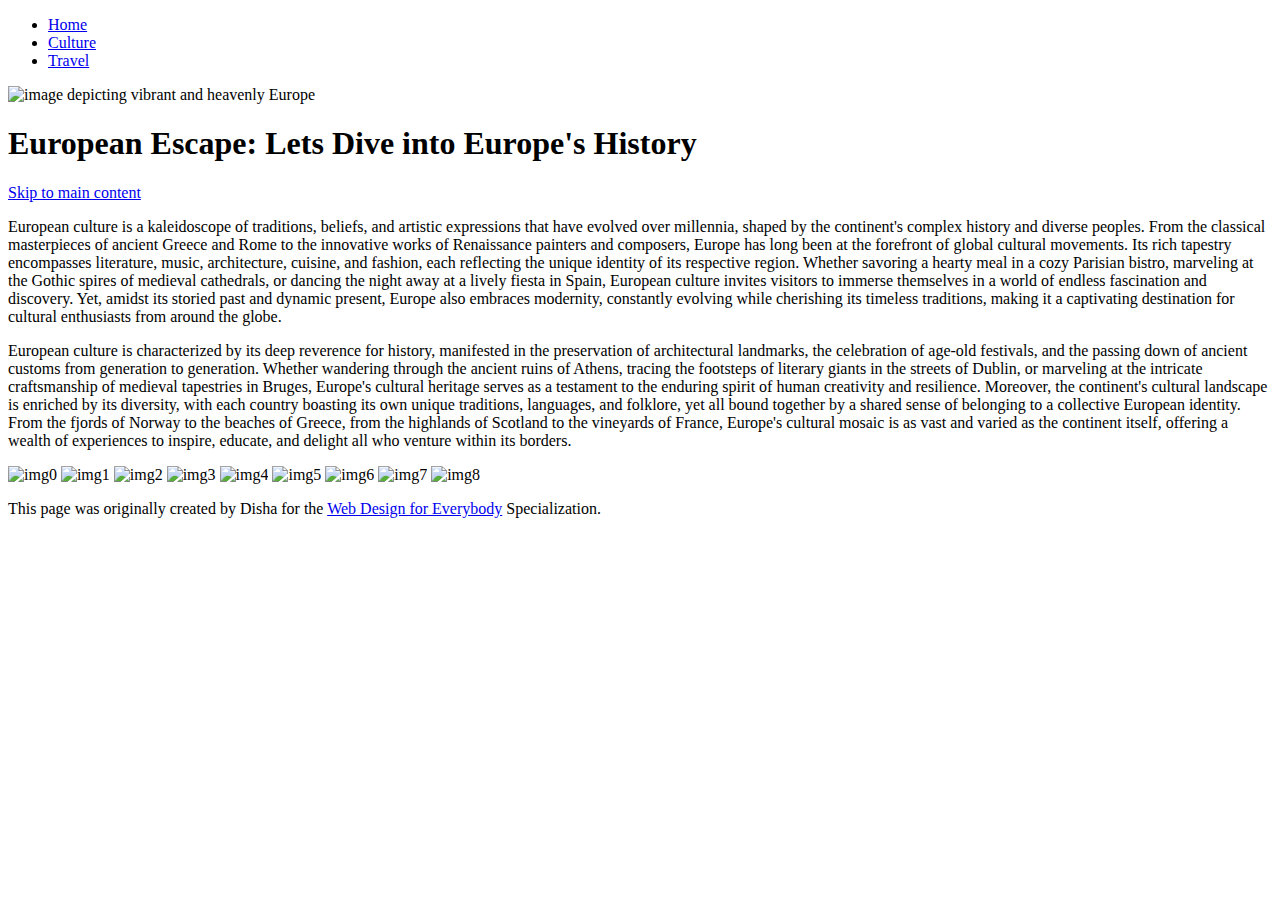
==== culture.html @ a82e8c4e "baseline work done" ====
<!DOCTYPE html>
<html lang="en">
<head>
    <meta charset="UTF-8">
    <meta name="viewport" content="width=device-width, initial-scale=1.0">
    <title>Europe</title>
</head>
<body>
    <header>
        <nav>
          <ul>
            <li><a href="index.html" class = "bar">Home</a></li>
            <li><a href="culture.html" class = "bar">Culture</a></li>
            <li><a href="travel.html" class = "bar">Travel </a></li>
          </ul>
        </nav>
        <img src="https://media.istockphoto.com/id/1173597900/photo/london-at-colorful-sunrise.webp?b=1&s=170667a&w=0&k=20&c=t-Q4-GhBhxkkabAaKGaU8YzuxqApym3sI19VBlKsQW0=" width="200" alt="image depicting vibrant and heavenly Europe">
        <h1>European Escape: Lets Dive into Europe's History</h1>
    </header>
    <a href="#main-content" class="skip-link" id="skip-link">Skip to main content</a>

    <main id="main-content" tabindex="-1">
        <p>European culture is a kaleidoscope of traditions, beliefs, and artistic expressions that have evolved over millennia, shaped by the continent's complex history and diverse peoples. From the classical masterpieces of ancient Greece and Rome to the innovative works of Renaissance painters and composers, Europe has long been at the forefront of global cultural movements. Its rich tapestry encompasses literature, music, architecture, cuisine, and fashion, each reflecting the unique identity of its respective region. Whether savoring a hearty meal in a cozy Parisian bistro, marveling at the Gothic spires of medieval cathedrals, or dancing the night away at a lively fiesta in Spain, European culture invites visitors to immerse themselves in a world of endless fascination and discovery. Yet, amidst its storied past and dynamic present, Europe also embraces modernity, constantly evolving while cherishing its timeless traditions, making it a captivating destination for cultural enthusiasts from around the globe.</p>
    
        <p>European culture is characterized by its deep reverence for history, manifested in the preservation of architectural landmarks, the celebration of age-old festivals, and the passing down of ancient customs from generation to generation. Whether wandering through the ancient ruins of Athens, tracing the footsteps of literary giants in the streets of Dublin, or marveling at the intricate craftsmanship of medieval tapestries in Bruges, Europe's cultural heritage serves as a testament to the enduring spirit of human creativity and resilience. Moreover, the continent's cultural landscape is enriched by its diversity, with each country boasting its own unique traditions, languages, and folklore, yet all bound together by a shared sense of belonging to a collective European identity. From the fjords of Norway to the beaches of Greece, from the highlands of Scotland to the vineyards of France, Europe's cultural mosaic is as vast and varied as the continent itself, offering a wealth of experiences to inspire, educate, and delight all who venture within its borders.</p>
        <div id="gallery">
            <img src="https://plus.unsplash.com/premium_photo-1697730291430-b2eabbd480f6?w=800&auto=format&fit=crop&q=60&ixlib=rb-4.0.3&ixid=M3wxMjA3fDB8MHxzZWFyY2h8OXx8ZXVyb3BlJTIwY3VsdHVyZXxlbnwwfHwwfHx8MA%3D%3D" alt="img0">
            <img alt="img1" href="https://images.unsplash.com/photo-1670569418239-52d8f8e663cd?w=800&auto=format&fit=crop&q=60&ixlib=rb-4.0.3&ixid=M3wxMjA3fDB8MHxzZWFyY2h8MTl8fGV1cm9wZSUyMGN1bHR1cmV8ZW58MHx8MHx8fDA%3D">
            <img alt="img2" href="https://images.unsplash.com/photo-1697571412756-1c4fbdb92f17?w=800&auto=format&fit=crop&q=60&ixlib=rb-4.0.3&ixid=M3wxMjA3fDB8MHxzZWFyY2h8MzZ8fGV1cm9wZSUyMGN1bHR1cmV8ZW58MHx8MHx8fDA%3D">
            <img alt="img3" href="https://images.unsplash.com/photo-1634156589964-c6da0fba0a05?w=800&auto=format&fit=crop&q=60&ixlib=rb-4.0.3&ixid=M3wxMjA3fDB8MHxzZWFyY2h8MzV8fGV1cm9wZSUyMGN1bHR1cmV8ZW58MHx8MHx8fDA%3D">
            <img alt="img4" href="https://images.unsplash.com/photo-1665955095293-cd80d2404f6e?w=800&auto=format&fit=crop&q=60&ixlib=rb-4.0.3&ixid=M3wxMjA3fDB8MHxzZWFyY2h8NDB8fGV1cm9wZSUyMGN1bHR1cmV8ZW58MHx8MHx8fDA%3D">
            <img alt="img5" href="https://images.unsplash.com/photo-1579817620968-220a12a099ff?w=800&auto=format&fit=crop&q=60&ixlib=rb-4.0.3&ixid=M3wxMjA3fDB8MHxzZWFyY2h8Mzh8fGV1cm9wZSUyMGN1bHR1cmV8ZW58MHx8MHx8fDA%3D">
            <img alt="img6" href="https://images.unsplash.com/photo-1686242339761-5ba21ed5b7ce?w=800&auto=format&fit=crop&q=60&ixlib=rb-4.0.3&ixid=M3wxMjA3fDB8MHxzZWFyY2h8NTV8fGV1cm9wZSUyMGN1bHR1cmV8ZW58MHx8MHx8fDA%3D">
            <img alt="img7" href="https://images.unsplash.com/photo-1618594511278-1764ba6885cc?w=800&auto=format&fit=crop&q=60&ixlib=rb-4.0.3&ixid=M3wxMjA3fDB8MHxzZWFyY2h8NjR8fGV1cm9wZSUyMGN1bHR1cmV8ZW58MHx8MHx8fDA%3D">
            <img alt="img8" href="https://images.unsplash.com/photo-1612293509840-afb0f18d417b?w=800&auto=format&fit=crop&q=60&ixlib=rb-4.0.3&ixid=M3wxMjA3fDB8MHxzZWFyY2h8NzJ8fGV1cm9wZSUyMGN1bHR1cmV8ZW58MHx8MHx8fDA%3D">
        </div>
    
      </main>
      <footer>
        <p>This page was originally created by Disha for the <a
            href="https://www.coursera.org/specializations/web-design"> Web Design for Everybody</a> Specialization.
        </p>
      </footer>
</body>
</html>
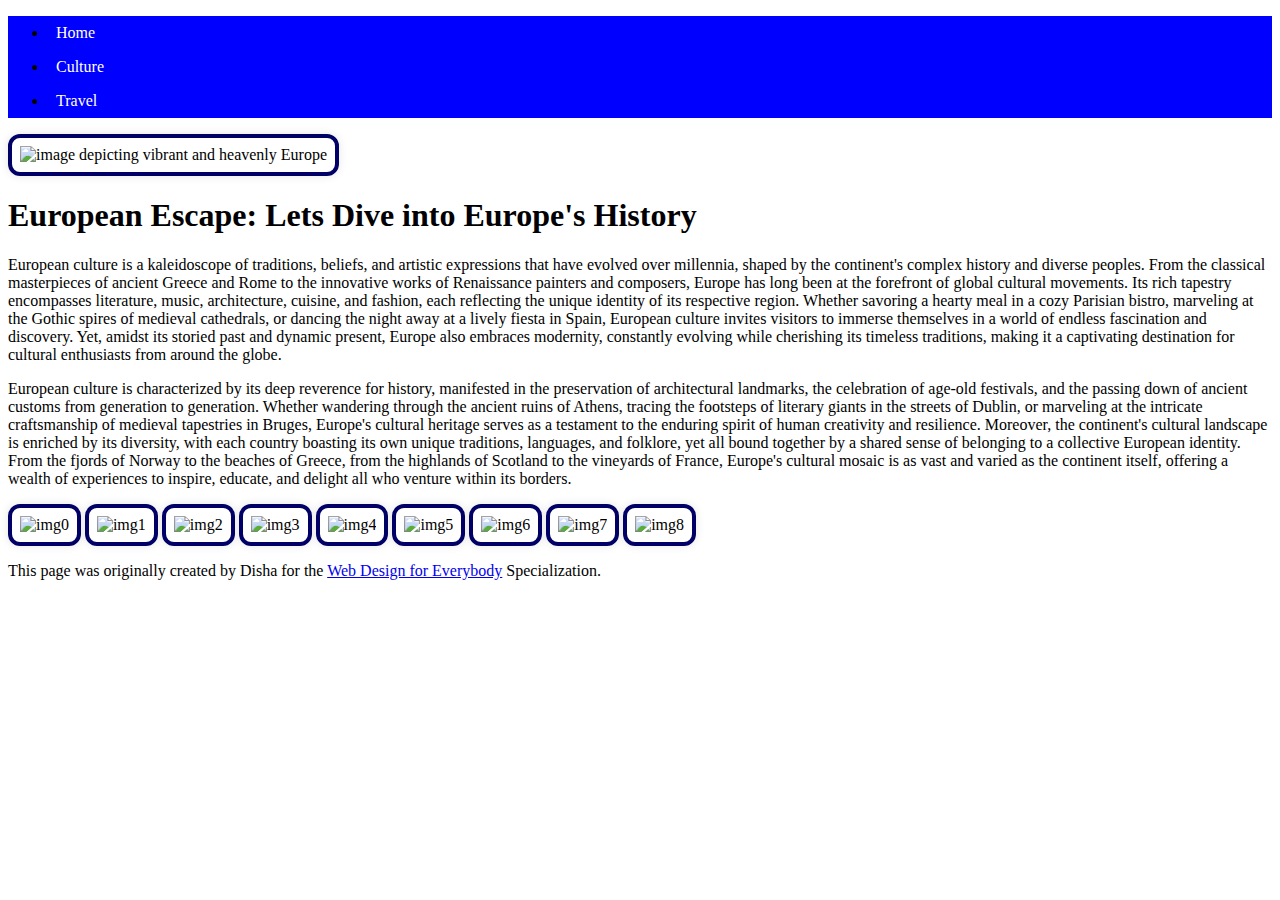
==== commit fa71fe8b: "added some css properties" ====
--- a/culture.html
+++ b/culture.html
@@ -3,6 +3,7 @@
 <head>
     <meta charset="UTF-8">
     <meta name="viewport" content="width=device-width, initial-scale=1.0">
+    <link href="style.css" rel="stylesheet"/>
     <title>Europe</title>
 </head>
 <body>
--- a/style.css
+++ b/style.css
@@ -0,0 +1,53 @@
+.skip-link {
+    position: absolute;
+    top: -40px;
+    left: 0;
+    background-color: #333;
+    color: #fff;
+    padding: 10px;
+    text-decoration: none;
+    z-index: 1000;
+    opacity: 0;
+    transition: opacity 0.3s ease-in-out;
+}
+.skip-link:focus,
+.skip-link:hover {
+    opacity: 1;
+}
+#main-content:focus {
+    outline: none;
+}
+nav{
+    background-color: blue;
+    display:block;
+    display:fixed;
+}
+.bar{display: flex;
+  padding: 8px;
+  color: #FFFFFF;
+  text-decoration: none;}
+img{
+    border: 4px solid #006;
+  padding: 8px;
+  border-radius: 12px;
+  box-shadow: 0 0 10px rgba(0, 0, 0, 0.1);
+}
+.gallery {
+    display: grid;
+    grid-template-columns: repeat(3, 1fr);
+    grid-gap: 10px; /* Adjust as needed for spacing between images */
+  }
+  
+  .gallery img {
+    width: 100%;
+    height: auto;
+    object-fit: cover; /* Ensure images maintain aspect ratio */
+  }
+  .gallery img:hover {
+    outline: 2px solid #000; /* Add a black outline when hovering over the image */
+  }  
+
+
+
+
+  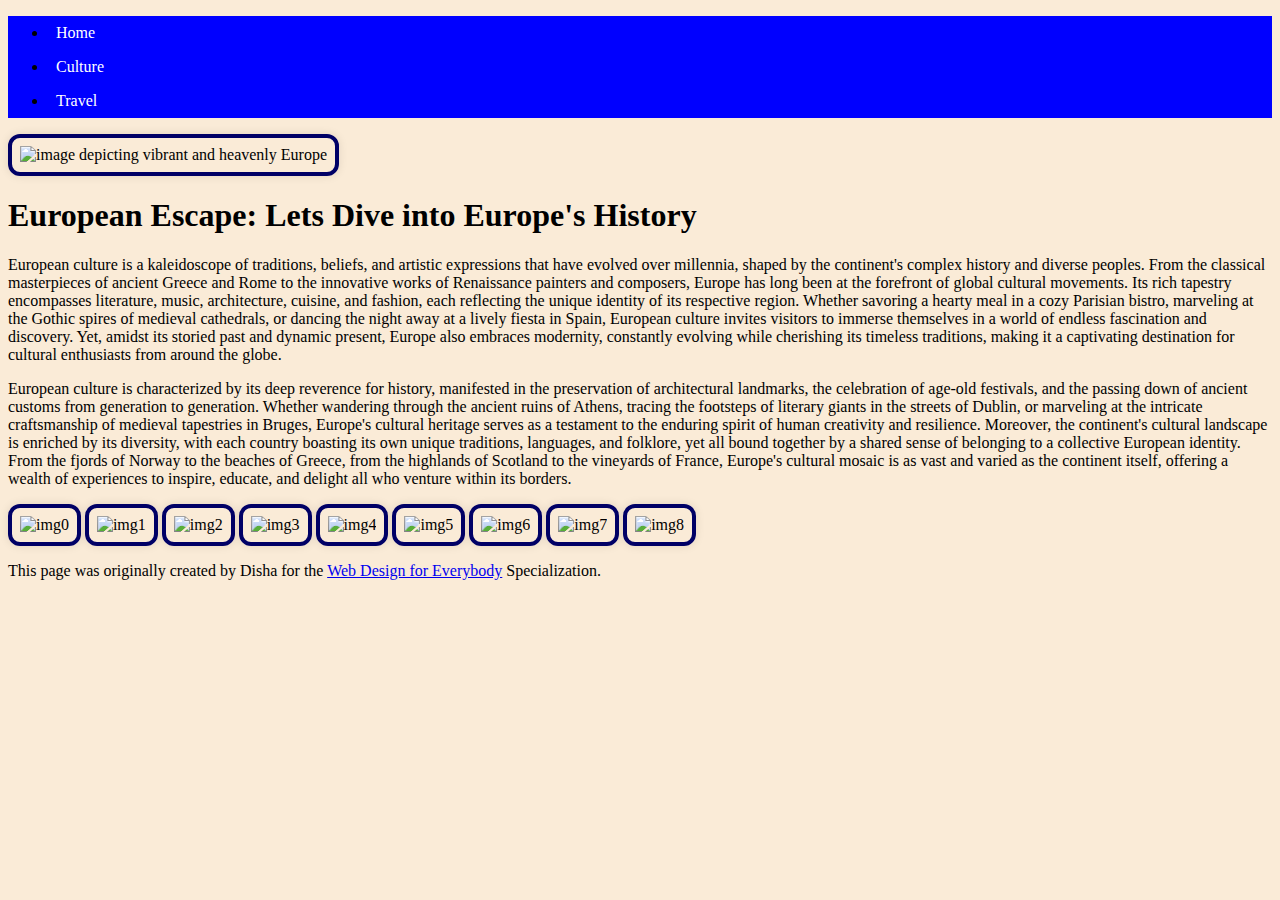
==== commit 023665c7: "more css" ====
--- a/culture.html
+++ b/culture.html
@@ -15,7 +15,7 @@
             <li><a href="travel.html" class = "bar">Travel </a></li>
           </ul>
         </nav>
-        <img src="https://media.istockphoto.com/id/1173597900/photo/london-at-colorful-sunrise.webp?b=1&s=170667a&w=0&k=20&c=t-Q4-GhBhxkkabAaKGaU8YzuxqApym3sI19VBlKsQW0=" width="200" alt="image depicting vibrant and heavenly Europe">
+        <img src="https://images.unsplash.com/photo-1516483638261-f4dbaf036963?w=800&auto=format&fit=crop&q=60&ixlib=rb-4.0.3&ixid=M3wxMjA3fDB8MHxzZWFyY2h8Mnx8ZXVyb3BlJTIwY3VsdHVyZXxlbnwwfHwwfHx8MA%3D%3D" width="200" alt="image depicting vibrant and heavenly Europe">
         <h1>European Escape: Lets Dive into Europe's History</h1>
     </header>
     <a href="#main-content" class="skip-link" id="skip-link">Skip to main content</a>
--- a/style.css
+++ b/style.css
@@ -1,3 +1,6 @@
+body{
+    background-color: antiquewhite;
+}
 .skip-link {
     position: absolute;
     top: -40px;
@@ -35,17 +38,18 @@
 .gallery {
     display: grid;
     grid-template-columns: repeat(3, 1fr);
-    grid-gap: 10px; /* Adjust as needed for spacing between images */
+    grid-gap: 10px;
   }
   
-  .gallery img {
+.gallery img {
     width: 100%;
     height: auto;
     object-fit: cover; /* Ensure images maintain aspect ratio */
-  }
-  .gallery img:hover {
-    outline: 2px solid #000; /* Add a black outline when hovering over the image */
-  }  
+}
+.gallery img:hover {
+    outline: none;
+    box-shadow: 0 0 10px rgba(0, 0, 0, 0.5);
+} 
 
 
 
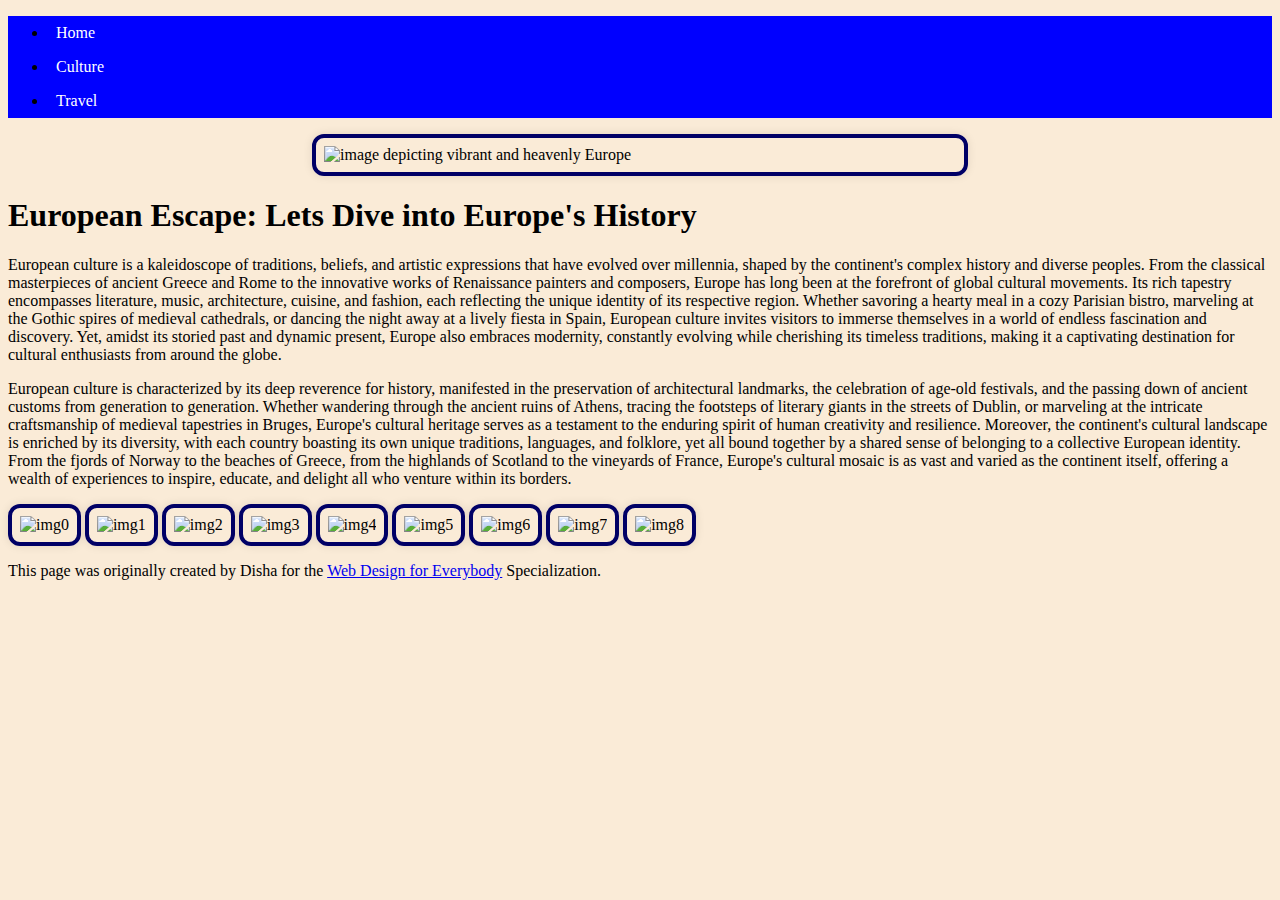
==== commit 3d1df835: "more commits" ====
--- a/culture.html
+++ b/culture.html
@@ -15,12 +15,10 @@
             <li><a href="travel.html" class = "bar">Travel </a></li>
           </ul>
         </nav>
-        <img src="https://images.unsplash.com/photo-1516483638261-f4dbaf036963?w=800&auto=format&fit=crop&q=60&ixlib=rb-4.0.3&ixid=M3wxMjA3fDB8MHxzZWFyY2h8Mnx8ZXVyb3BlJTIwY3VsdHVyZXxlbnwwfHwwfHx8MA%3D%3D" width="200" alt="image depicting vibrant and heavenly Europe">
+        <img src="https://images.unsplash.com/photo-1516483638261-f4dbaf036963?w=800&auto=format&fit=crop&q=60&ixlib=rb-4.0.3&ixid=M3wxMjA3fDB8MHxzZWFyY2h8Mnx8ZXVyb3BlJTIwY3VsdHVyZXxlbnwwfHwwfHx8MA%3D%3D" alt="image depicting vibrant and heavenly Europe">
         <h1>European Escape: Lets Dive into Europe's History</h1>
     </header>
-    <a href="#main-content" class="skip-link" id="skip-link">Skip to main content</a>
-
-    <main id="main-content" tabindex="-1">
+    <main id="main-content">
         <p>European culture is a kaleidoscope of traditions, beliefs, and artistic expressions that have evolved over millennia, shaped by the continent's complex history and diverse peoples. From the classical masterpieces of ancient Greece and Rome to the innovative works of Renaissance painters and composers, Europe has long been at the forefront of global cultural movements. Its rich tapestry encompasses literature, music, architecture, cuisine, and fashion, each reflecting the unique identity of its respective region. Whether savoring a hearty meal in a cozy Parisian bistro, marveling at the Gothic spires of medieval cathedrals, or dancing the night away at a lively fiesta in Spain, European culture invites visitors to immerse themselves in a world of endless fascination and discovery. Yet, amidst its storied past and dynamic present, Europe also embraces modernity, constantly evolving while cherishing its timeless traditions, making it a captivating destination for cultural enthusiasts from around the globe.</p>
     
         <p>European culture is characterized by its deep reverence for history, manifested in the preservation of architectural landmarks, the celebration of age-old festivals, and the passing down of ancient customs from generation to generation. Whether wandering through the ancient ruins of Athens, tracing the footsteps of literary giants in the streets of Dublin, or marveling at the intricate craftsmanship of medieval tapestries in Bruges, Europe's cultural heritage serves as a testament to the enduring spirit of human creativity and resilience. Moreover, the continent's cultural landscape is enriched by its diversity, with each country boasting its own unique traditions, languages, and folklore, yet all bound together by a shared sense of belonging to a collective European identity. From the fjords of Norway to the beaches of Greece, from the highlands of Scotland to the vineyards of France, Europe's cultural mosaic is as vast and varied as the continent itself, offering a wealth of experiences to inspire, educate, and delight all who venture within its borders.</p>
--- a/style.css
+++ b/style.css
@@ -49,7 +49,12 @@
 .gallery img:hover {
     outline: none;
     box-shadow: 0 0 10px rgba(0, 0, 0, 0.5);
-} 
+}
+header img{
+    display: block;
+    margin: 0 auto;
+    width: 50%;
+}
 
 
 
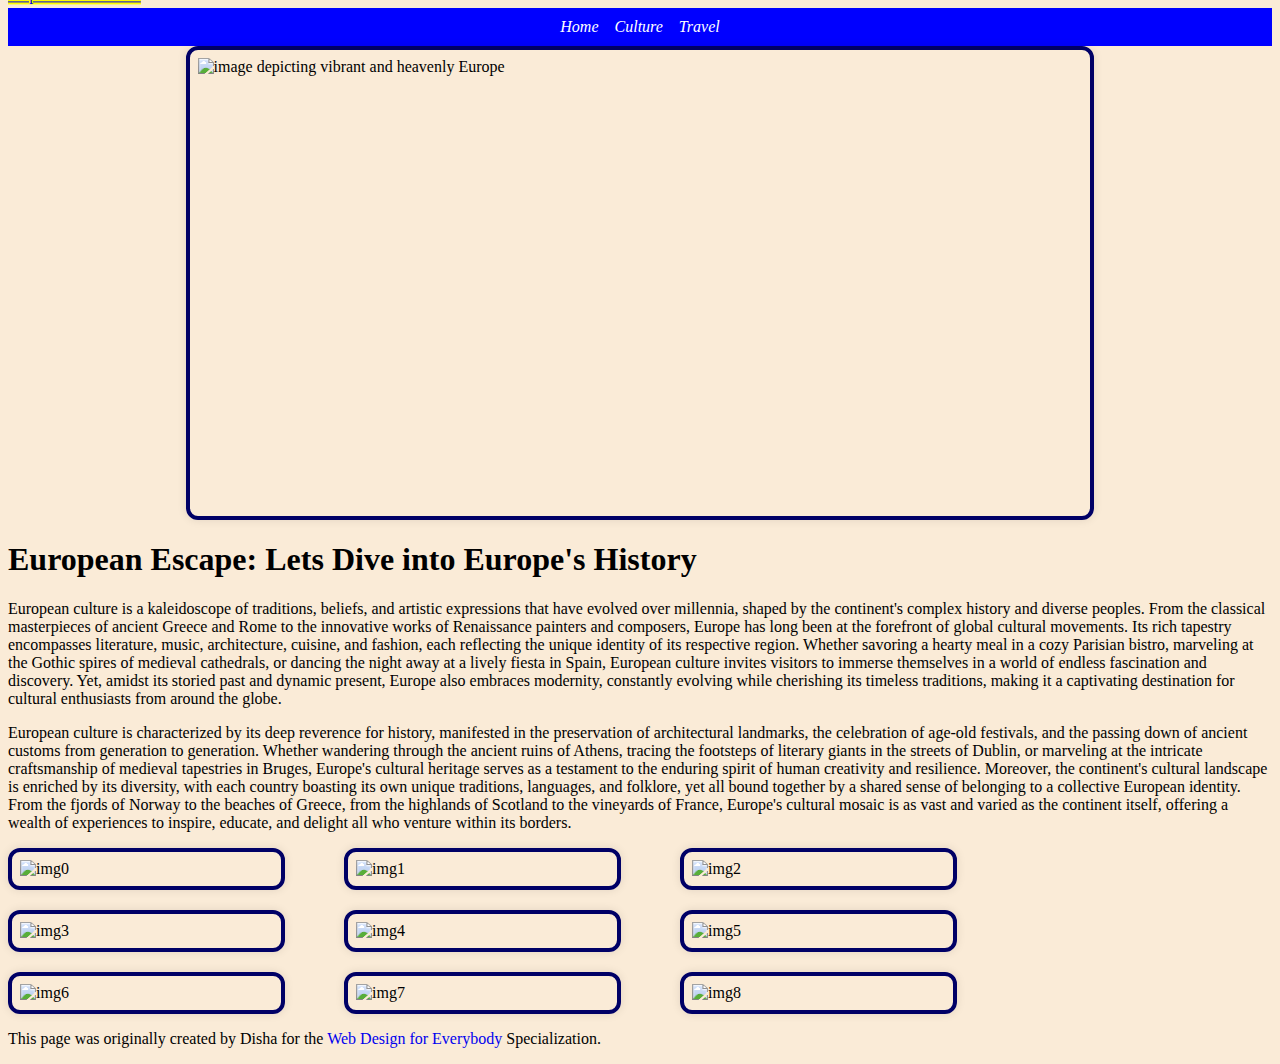
==== commit ede30321: "skip to main content link  not done yet" ====
--- a/culture.html
+++ b/culture.html
@@ -7,7 +7,9 @@
     <title>Europe</title>
 </head>
 <body>
+    
     <header>
+        <a href="#main-content" id="offpage">Skip to main content</a>
         <nav>
           <ul>
             <li><a href="index.html" class = "bar">Home</a></li>
@@ -18,26 +20,27 @@
         <img src="https://images.unsplash.com/photo-1516483638261-f4dbaf036963?w=800&auto=format&fit=crop&q=60&ixlib=rb-4.0.3&ixid=M3wxMjA3fDB8MHxzZWFyY2h8Mnx8ZXVyb3BlJTIwY3VsdHVyZXxlbnwwfHwwfHx8MA%3D%3D" alt="image depicting vibrant and heavenly Europe">
         <h1>European Escape: Lets Dive into Europe's History</h1>
     </header>
-    <main id="main-content">
+    
+    <main id="main-content" tabindex="-1">
         <p>European culture is a kaleidoscope of traditions, beliefs, and artistic expressions that have evolved over millennia, shaped by the continent's complex history and diverse peoples. From the classical masterpieces of ancient Greece and Rome to the innovative works of Renaissance painters and composers, Europe has long been at the forefront of global cultural movements. Its rich tapestry encompasses literature, music, architecture, cuisine, and fashion, each reflecting the unique identity of its respective region. Whether savoring a hearty meal in a cozy Parisian bistro, marveling at the Gothic spires of medieval cathedrals, or dancing the night away at a lively fiesta in Spain, European culture invites visitors to immerse themselves in a world of endless fascination and discovery. Yet, amidst its storied past and dynamic present, Europe also embraces modernity, constantly evolving while cherishing its timeless traditions, making it a captivating destination for cultural enthusiasts from around the globe.</p>
     
         <p>European culture is characterized by its deep reverence for history, manifested in the preservation of architectural landmarks, the celebration of age-old festivals, and the passing down of ancient customs from generation to generation. Whether wandering through the ancient ruins of Athens, tracing the footsteps of literary giants in the streets of Dublin, or marveling at the intricate craftsmanship of medieval tapestries in Bruges, Europe's cultural heritage serves as a testament to the enduring spirit of human creativity and resilience. Moreover, the continent's cultural landscape is enriched by its diversity, with each country boasting its own unique traditions, languages, and folklore, yet all bound together by a shared sense of belonging to a collective European identity. From the fjords of Norway to the beaches of Greece, from the highlands of Scotland to the vineyards of France, Europe's cultural mosaic is as vast and varied as the continent itself, offering a wealth of experiences to inspire, educate, and delight all who venture within its borders.</p>
         <div id="gallery">
             <img src="https://plus.unsplash.com/premium_photo-1697730291430-b2eabbd480f6?w=800&auto=format&fit=crop&q=60&ixlib=rb-4.0.3&ixid=M3wxMjA3fDB8MHxzZWFyY2h8OXx8ZXVyb3BlJTIwY3VsdHVyZXxlbnwwfHwwfHx8MA%3D%3D" alt="img0">
-            <img alt="img1" href="https://images.unsplash.com/photo-1670569418239-52d8f8e663cd?w=800&auto=format&fit=crop&q=60&ixlib=rb-4.0.3&ixid=M3wxMjA3fDB8MHxzZWFyY2h8MTl8fGV1cm9wZSUyMGN1bHR1cmV8ZW58MHx8MHx8fDA%3D">
-            <img alt="img2" href="https://images.unsplash.com/photo-1697571412756-1c4fbdb92f17?w=800&auto=format&fit=crop&q=60&ixlib=rb-4.0.3&ixid=M3wxMjA3fDB8MHxzZWFyY2h8MzZ8fGV1cm9wZSUyMGN1bHR1cmV8ZW58MHx8MHx8fDA%3D">
-            <img alt="img3" href="https://images.unsplash.com/photo-1634156589964-c6da0fba0a05?w=800&auto=format&fit=crop&q=60&ixlib=rb-4.0.3&ixid=M3wxMjA3fDB8MHxzZWFyY2h8MzV8fGV1cm9wZSUyMGN1bHR1cmV8ZW58MHx8MHx8fDA%3D">
-            <img alt="img4" href="https://images.unsplash.com/photo-1665955095293-cd80d2404f6e?w=800&auto=format&fit=crop&q=60&ixlib=rb-4.0.3&ixid=M3wxMjA3fDB8MHxzZWFyY2h8NDB8fGV1cm9wZSUyMGN1bHR1cmV8ZW58MHx8MHx8fDA%3D">
-            <img alt="img5" href="https://images.unsplash.com/photo-1579817620968-220a12a099ff?w=800&auto=format&fit=crop&q=60&ixlib=rb-4.0.3&ixid=M3wxMjA3fDB8MHxzZWFyY2h8Mzh8fGV1cm9wZSUyMGN1bHR1cmV8ZW58MHx8MHx8fDA%3D">
-            <img alt="img6" href="https://images.unsplash.com/photo-1686242339761-5ba21ed5b7ce?w=800&auto=format&fit=crop&q=60&ixlib=rb-4.0.3&ixid=M3wxMjA3fDB8MHxzZWFyY2h8NTV8fGV1cm9wZSUyMGN1bHR1cmV8ZW58MHx8MHx8fDA%3D">
-            <img alt="img7" href="https://images.unsplash.com/photo-1618594511278-1764ba6885cc?w=800&auto=format&fit=crop&q=60&ixlib=rb-4.0.3&ixid=M3wxMjA3fDB8MHxzZWFyY2h8NjR8fGV1cm9wZSUyMGN1bHR1cmV8ZW58MHx8MHx8fDA%3D">
-            <img alt="img8" href="https://images.unsplash.com/photo-1612293509840-afb0f18d417b?w=800&auto=format&fit=crop&q=60&ixlib=rb-4.0.3&ixid=M3wxMjA3fDB8MHxzZWFyY2h8NzJ8fGV1cm9wZSUyMGN1bHR1cmV8ZW58MHx8MHx8fDA%3D">
+            <img alt="img1" src="https://images.unsplash.com/photo-1516483638261-f4dbaf036963?w=800&auto=format&fit=crop&q=60&ixlib=rb-4.0.3&ixid=M3wxMjA3fDB8MHxzZWFyY2h8Mnx8ZXVyb3BlJTIwY3VsdHVyZXxlbnwwfHwwfHx8MA%3D%3D">
+            <img alt="img2" src="https://images.unsplash.com/photo-1697571412756-1c4fbdb92f17?w=800&auto=format&fit=crop&q=60&ixlib=rb-4.0.3&ixid=M3wxMjA3fDB8MHxzZWFyY2h8MzZ8fGV1cm9wZSUyMGN1bHR1cmV8ZW58MHx8MHx8fDA%3D">
+            <img alt="img3" src="https://images.unsplash.com/photo-1634156589964-c6da0fba0a05?w=800&auto=format&fit=crop&q=60&ixlib=rb-4.0.3&ixid=M3wxMjA3fDB8MHxzZWFyY2h8MzV8fGV1cm9wZSUyMGN1bHR1cmV8ZW58MHx8MHx8fDA%3D">
+            <img alt="img4" src="https://images.unsplash.com/photo-1665955095293-cd80d2404f6e?w=800&auto=format&fit=crop&q=60&ixlib=rb-4.0.3&ixid=M3wxMjA3fDB8MHxzZWFyY2h8NDB8fGV1cm9wZSUyMGN1bHR1cmV8ZW58MHx8MHx8fDA%3D">
+            <img alt="img5" src="https://images.unsplash.com/photo-1579817620968-220a12a099ff?w=800&auto=format&fit=crop&q=60&ixlib=rb-4.0.3&ixid=M3wxMjA3fDB8MHxzZWFyY2h8Mzh8fGV1cm9wZSUyMGN1bHR1cmV8ZW58MHx8MHx8fDA%3D">
+            <img alt="img6" src="https://images.unsplash.com/photo-1686242339761-5ba21ed5b7ce?w=800&auto=format&fit=crop&q=60&ixlib=rb-4.0.3&ixid=M3wxMjA3fDB8MHxzZWFyY2h8NTV8fGV1cm9wZSUyMGN1bHR1cmV8ZW58MHx8MHx8fDA%3D">
+            <img alt="img7" src="https://images.unsplash.com/photo-1618594511278-1764ba6885cc?w=800&auto=format&fit=crop&q=60&ixlib=rb-4.0.3&ixid=M3wxMjA3fDB8MHxzZWFyY2h8NjR8fGV1cm9wZSUyMGN1bHR1cmV8ZW58MHx8MHx8fDA%3D">
+            <img alt="img8" src="https://images.unsplash.com/photo-1612293509840-afb0f18d417b?w=800&auto=format&fit=crop&q=60&ixlib=rb-4.0.3&ixid=M3wxMjA3fDB8MHxzZWFyY2h8NzJ8fGV1cm9wZSUyMGN1bHR1cmV8ZW58MHx8MHx8fDA%3D">
         </div>
     
       </main>
       <footer>
         <p>This page was originally created by Disha for the <a
-            href="https://www.coursera.org/specializations/web-design"> Web Design for Everybody</a> Specialization.
+            href="https://www.coursera.org/specializations/web-design" class="unique"> Web Design for Everybody</a> Specialization.
         </p>
       </footer>
 </body>
--- a/style.css
+++ b/style.css
@@ -1,61 +1,80 @@
 body{
     background-color: antiquewhite;
 }
-.skip-link {
-    position: absolute;
-    top: -40px;
-    left: 0;
-    background-color: #333;
-    color: #fff;
-    padding: 10px;
-    text-decoration: none;
-    z-index: 1000;
-    opacity: 0;
-    transition: opacity 0.3s ease-in-out;
-}
-.skip-link:focus,
-.skip-link:hover {
-    opacity: 1;
-}
-#main-content:focus {
-    outline: none;
-}
 nav{
     background-color: blue;
-    display:block;
-    display:fixed;
+    padding: 10px;
+    display: flex;
+    justify-content: center;
+    
 }
-.bar{display: flex;
-  padding: 8px;
-  color: #FFFFFF;
-  text-decoration: none;}
 img{
-    border: 4px solid #006;
+border: 4px solid #006;
   padding: 8px;
   border-radius: 12px;
   box-shadow: 0 0 10px rgba(0, 0, 0, 0.1);
-}
-.gallery {
-    display: grid;
-    grid-template-columns: repeat(3, 1fr);
-    grid-gap: 10px;
-  }
-  
-.gallery img {
-    width: 100%;
-    height: auto;
-    object-fit: cover; /* Ensure images maintain aspect ratio */
-}
-.gallery img:hover {
-    outline: none;
-    box-shadow: 0 0 10px rgba(0, 0, 0, 0.5);
+  width: 150px;
 }
 header img{
     display: block;
     margin: 0 auto;
-    width: 50%;
+    width: 70%;
+    align-items: center;
+    height: 50vh;
+} 
+ul{
+    list-style-type: none;
+    margin: 0;
+    padding: 0;
+  }
+li {
+    font-style:italic;
+    font-family: 'Times New Roman', Times, serif;
+    }
+.unique{
+    text-decoration: none;
+
 }
-
+a.unique:hover {
+    background-color: #f0f0f0; /* Change to desired background color */
+}
+.bar{display: inline;
+    padding: 8px;
+    color: #FFFFFF;
+    text-decoration: none;}
+#gallery{
+    display: grid;
+    grid-template-columns: 25% 25% 25%;
+    gap: 20px;
+}
+#gallery img {
+    width: 80%;
+    height: auto;
+}
+#gallery img:hover{
+    box-shadow: 0px 0px 10px 5px rgba(0, 0, 0, 0.3);
+}
+#offpage{
+    position: absolute;
+    background: yellow;
+    transform: translateY(-120%);
+    transition: transform 325ms ease-in;
+}
+#offpage :focus {
+    transform: translateY(0);
+}
+nav ul {
+    list-style-type: none;
+    display: flex;
+  }
+nav li:hover {
+    background-color: antiquewhite;
+    
+  }
+  nav a:hover {
+    color: blue;
+  }
+  
 
 
 
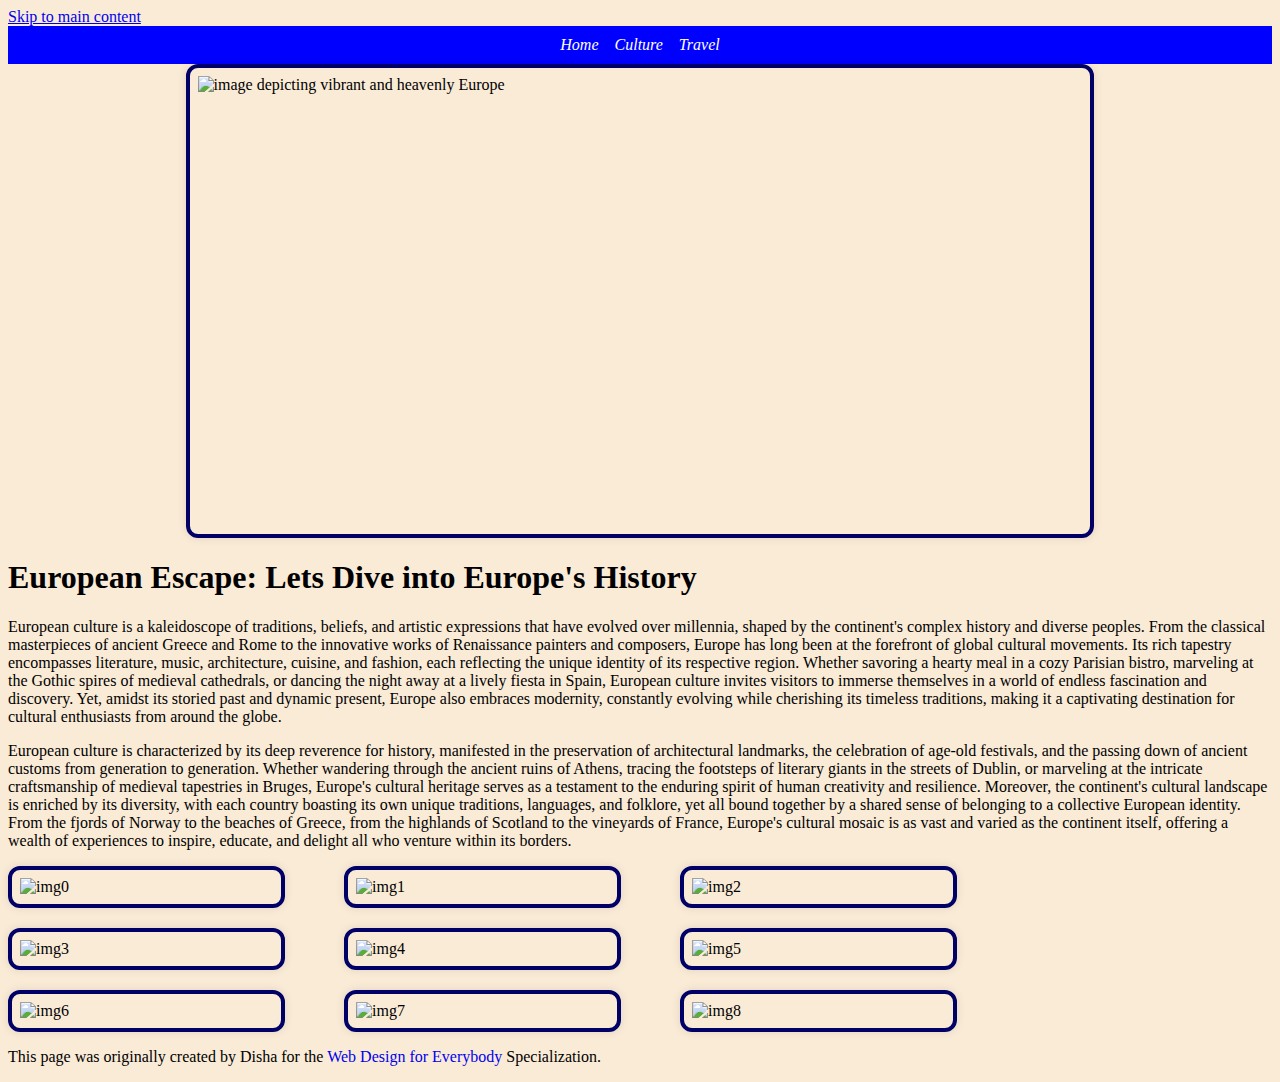
==== commit de160c43: "final commit" ====
--- a/culture.html
+++ b/culture.html
@@ -21,7 +21,7 @@
         <h1>European Escape: Lets Dive into Europe's History</h1>
     </header>
     
-    <main id="main-content" tabindex="-1">
+    <main id="main-content" >
         <p>European culture is a kaleidoscope of traditions, beliefs, and artistic expressions that have evolved over millennia, shaped by the continent's complex history and diverse peoples. From the classical masterpieces of ancient Greece and Rome to the innovative works of Renaissance painters and composers, Europe has long been at the forefront of global cultural movements. Its rich tapestry encompasses literature, music, architecture, cuisine, and fashion, each reflecting the unique identity of its respective region. Whether savoring a hearty meal in a cozy Parisian bistro, marveling at the Gothic spires of medieval cathedrals, or dancing the night away at a lively fiesta in Spain, European culture invites visitors to immerse themselves in a world of endless fascination and discovery. Yet, amidst its storied past and dynamic present, Europe also embraces modernity, constantly evolving while cherishing its timeless traditions, making it a captivating destination for cultural enthusiasts from around the globe.</p>
     
         <p>European culture is characterized by its deep reverence for history, manifested in the preservation of architectural landmarks, the celebration of age-old festivals, and the passing down of ancient customs from generation to generation. Whether wandering through the ancient ruins of Athens, tracing the footsteps of literary giants in the streets of Dublin, or marveling at the intricate craftsmanship of medieval tapestries in Bruges, Europe's cultural heritage serves as a testament to the enduring spirit of human creativity and resilience. Moreover, the continent's cultural landscape is enriched by its diversity, with each country boasting its own unique traditions, languages, and folklore, yet all bound together by a shared sense of belonging to a collective European identity. From the fjords of Norway to the beaches of Greece, from the highlands of Scotland to the vineyards of France, Europe's cultural mosaic is as vast and varied as the continent itself, offering a wealth of experiences to inspire, educate, and delight all who venture within its borders.</p>
--- a/style.css
+++ b/style.css
@@ -54,15 +54,17 @@
 #gallery img:hover{
     box-shadow: 0px 0px 10px 5px rgba(0, 0, 0, 0.3);
 }
-#offpage{
+/* #offpage{
     position: absolute;
     background: yellow;
-    transform: translateY(-120%);
-    transition: transform 325ms ease-in;
+    transform: translate(-50%, -100%);
+    transition: transform 0.3s;
+    z-index: 100%;
 }
 #offpage :focus {
-    transform: translateY(0);
-}
+    transform: translate(-50%, 0%);
+    text-align: center;
+} */
 nav ul {
     list-style-type: none;
     display: flex;
